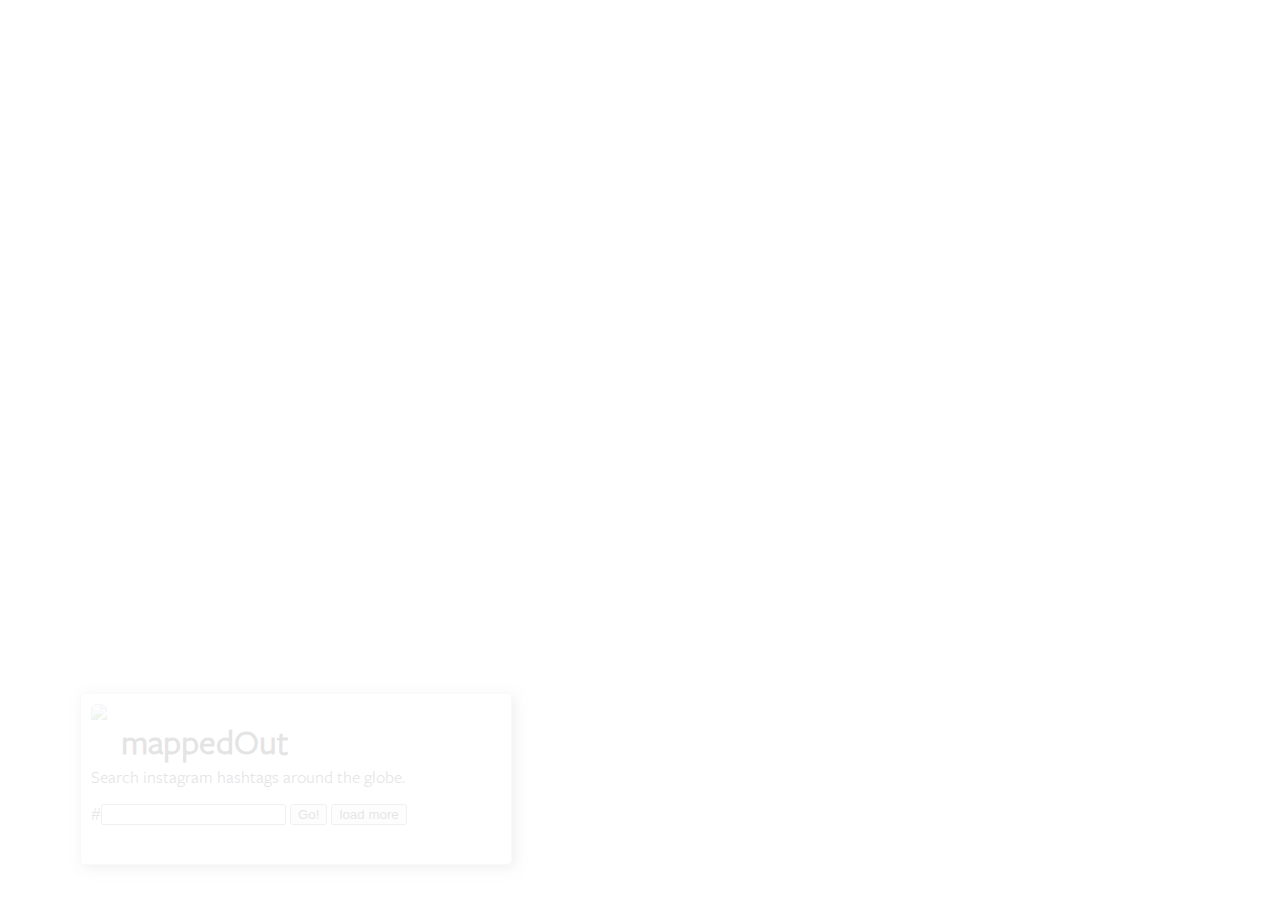
==== mappedOut.html @ 87df865b "changed name" ====
<!DOCTYPE html>
<html>
  <head>
    <meta name="viewport" content="initial-scale=1.0, user-scalable=no" />
    <script type="text/javascript"
      src="https://maps.googleapis.com/maps/api/js?key=AIzaSyBAVX9aSxvTutwwyxt_CdG5_nHAnYptk30&sensor=true">
    </script>
	<script type="text/javascript" src="http://maps.googleapis.com/maps/api/js?libraries=drawing&sensor=false"></script>
	<script src="http://code.jquery.com/jquery-latest.js"></script>
	<script src="http://ajax.googleapis.com/ajax/libs/jqueryui/1.8/jquery-ui.min.js"></script>
	<script type="text/javascript" src="waldenapp.js"></script>
	<link rel="stylesheet" type="text/css" href="waldenstyle.css">
  </head>
  <body>
	<div id="container">
		<div id="map-canvas"></div>
		<div id="float" class="shadowy">
			<img id="logo" src="http://blog.getfanba.se/wp-content/uploads/2012/11/hashtag.jpg"/>
			<h1>mappedOut</h1>
			<p id="subtitle">Search instagram hashtags around the globe.</p>
			#<input type="text" id="value">
			<input type="button" id="go" value="Go!" onclick="go();">
			<input type="button" id="load" value="load more" onclick="initialize(); loadInstagrams();">
		</div>
	</div>
  </body>
</html>
---- waldenstyle.css ----
@font-face{font-family:'Freight Sans';font-style:normal;font-weight:normal;src:url([data-uri])}
 
 html {
	height: 100%;
 }
body {
	height: 100%; margin: 0; padding: 0;
	font-family:'Freight Sans', 'lucida grande',tahoma,verdana,arial,sans-serif;
	}
#container {
	position:relative;
	height:100%;
	}
#map-canvas {
	height: 100%;
}
#float {
	position:absolute; 
	bottom:35px; 
	left:80px;
	height:150px;
	width:410px; 
	border: 1px solid #CCC;
	background-color:#B2F0B2;
	background-color: rgba(255,255,255,0.95);
	border-radius:5px;
	opacity:10%;
	z-index:99;
	padding:10px;
	}
h1 {
	display:inline-block;
	margin:0px 0px 0px 10px;
	}
#logo {
	display:inline-block;
	height:50px;
	border-radius:5px;
	}
.shadowy {
	-moz-box-shadow: 3px 3px 12px 1px #888;
	-webkit-box-shadow: 3px 3px 12px 1px #888;
	box-shadow: 3px 3px 12px 1px #888;
	}
#subtitle {
	margin-top:5px;
	}
.content {
	}
.insta {
	height:300px;
	width:300px;
	padding:10px;
	border-radius:8px;
	}
.caption {
	margin:10px;
	}
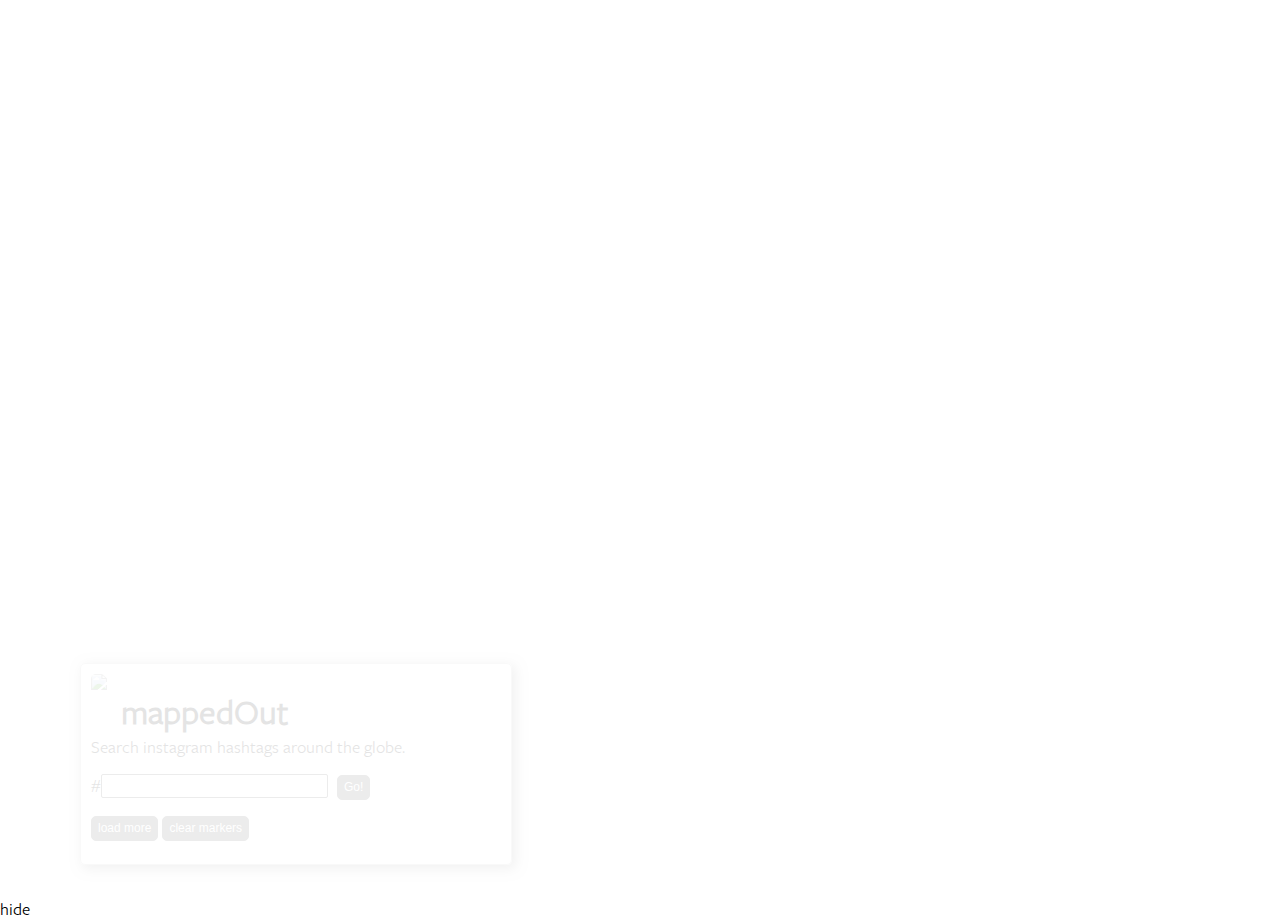
==== commit 6d13a445: "fixed click problem and clear markers problem" ====
--- a/mappedOut.html
+++ b/mappedOut.html
@@ -5,22 +5,23 @@
     <script type="text/javascript"
       src="https://maps.googleapis.com/maps/api/js?key=AIzaSyBAVX9aSxvTutwwyxt_CdG5_nHAnYptk30&sensor=true">
     </script>
-	<script type="text/javascript" src="http://maps.googleapis.com/maps/api/js?libraries=drawing&sensor=false"></script>
 	<script src="http://code.jquery.com/jquery-latest.js"></script>
 	<script src="http://ajax.googleapis.com/ajax/libs/jqueryui/1.8/jquery-ui.min.js"></script>
-	<script type="text/javascript" src="waldenapp.js"></script>
-	<link rel="stylesheet" type="text/css" href="waldenstyle.css">
+	<script type="text/javascript" src="mappedOutApp.js"></script>
+	<link rel="stylesheet" type="text/css" href="mappedOutStyle.css">
   </head>
   <body>
 	<div id="container">
 		<div id="map-canvas"></div>
+		<div id="hidediv">hide</div>
 		<div id="float" class="shadowy">
 			<img id="logo" src="http://blog.getfanba.se/wp-content/uploads/2012/11/hashtag.jpg"/>
 			<h1>mappedOut</h1>
 			<p id="subtitle">Search instagram hashtags around the globe.</p>
-			#<input type="text" id="value">
-			<input type="button" id="go" value="Go!" onclick="go();">
-			<input type="button" id="load" value="load more" onclick="initialize(); loadInstagrams();">
+			#<input type="text" class="input" id="value">
+			<input type="button" class="styled-button" id="go" value="Go!" onclick="go();">
+			<p><input type="button" class="styled-button" id="load" value="load more" onclick="initialize(); loadInstagrams();">
+			<input type="button" class="styled-button" id="clearmarkers" value="clear markers" onclick="clearOverlays();"></p>
 		</div>
 	</div>
   </body>
--- a/mappedOutStyle.css
+++ b/mappedOutStyle.css
@@ -0,0 +1,92 @@
+ @font-face{font-family:'Freight Sans';font-style:normal;font-weight:normal;src:url([data-uri])}
+ 
+ html {
+	height: 100%;
+ }
+body {
+	height: 100%; margin: 0; padding: 0;
+	font-family:'Freight Sans', 'lucida grande',tahoma,verdana,arial,sans-serif;
+	}
+#container {
+	position:relative;
+	height:100%;
+	}
+#map-canvas {
+	height: 100%;
+}
+#float {
+	position:absolute; 
+	bottom:35px; 
+	left:80px;
+	height:180px;
+	width:410px; 
+	border: 1px solid #CCC;
+	background-color:#B2F0B2;
+	background-color: rgba(255,255,255,0.95);
+	border-radius:5px;
+	opacity:10%;
+	z-index:99;
+	padding:10px;
+	}
+h1 {
+	display:inline-block;
+	margin:0px 0px 0px 10px;
+	}
+#logo {
+	display:inline-block;
+	height:50px;
+	border-radius:5px;
+	}
+.shadowy {
+	-moz-box-shadow: 3px 3px 12px 1px #888;
+	-webkit-box-shadow: 3px 3px 12px 1px #888;
+	box-shadow: 3px 3px 12px 1px #888;
+	}
+#subtitle {
+	margin-top:5px;
+	}
+.content {
+	}
+.insta {
+	height:300px;
+	width:300px;
+	padding:10px;
+	border-radius:8px;
+	}
+.caption {
+	margin:10px;
+	}
+.styled-button {
+	-webkit-box-shadow:rgba(0,0,0,0.0.1) 0 1px 0 0;
+	-moz-box-shadow:rgba(0,0,0,0.0.1) 0 1px 0 0;
+	box-shadow:rgba(0,0,0,0.0.1) 0 1px 0 0;
+	background-color:#4c4c4c;
+	border:1px solid #4c4c4c;
+	font-family:'Lucida Grande',Tahoma,Verdana,Arial,sans-serif;
+	font-size:12px;
+	font-weight:500;
+	padding:2px 6px;
+	height:25px;
+	color:#fff;
+	border-radius:5px;
+	-moz-border-radius:5px;
+	-webkit-border-radius:5px
+}
+.styled-button:hover {
+	background-color:#666666
+	}
+.input {
+	border: 1px solid #4c4c4c; 
+    background: rgba(255,255,255,0.5);
+	border-radius:2px;
+	font-size:17px;
+	}
+#go {
+	margin-left:5px;
+	}
+#hidediv {
+	position:relative;
+	z-index:99;
+	height:20px;
+	width:20px;
+}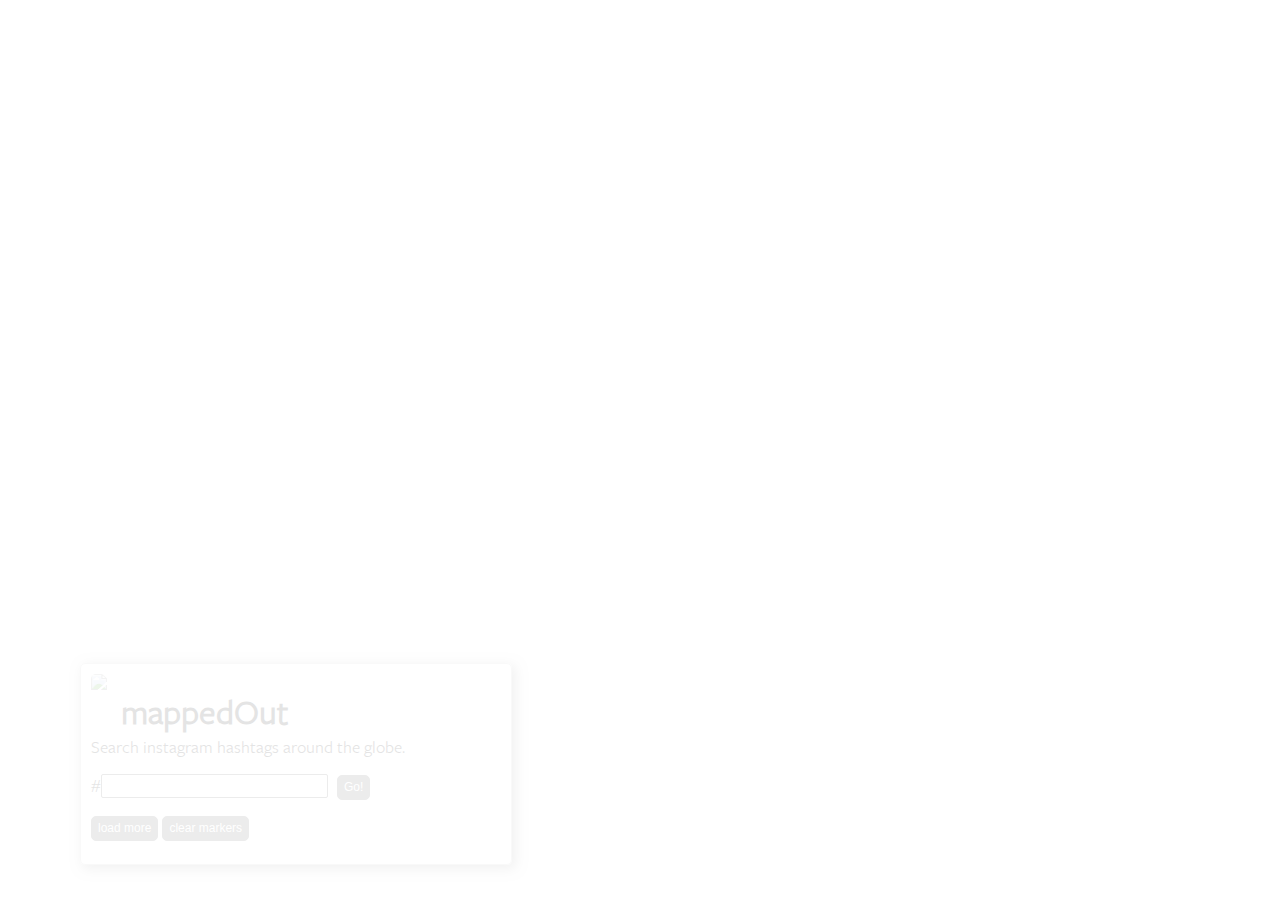
==== commit 00210199: "added login" ====
--- a/mappedOut.html
+++ b/mappedOut.html
@@ -13,7 +13,6 @@
   <body>
 	<div id="container">
 		<div id="map-canvas"></div>
-		<div id="hidediv">hide</div>
 		<div id="float" class="shadowy">
 			<img id="logo" src="http://blog.getfanba.se/wp-content/uploads/2012/11/hashtag.jpg"/>
 			<h1>mappedOut</h1>
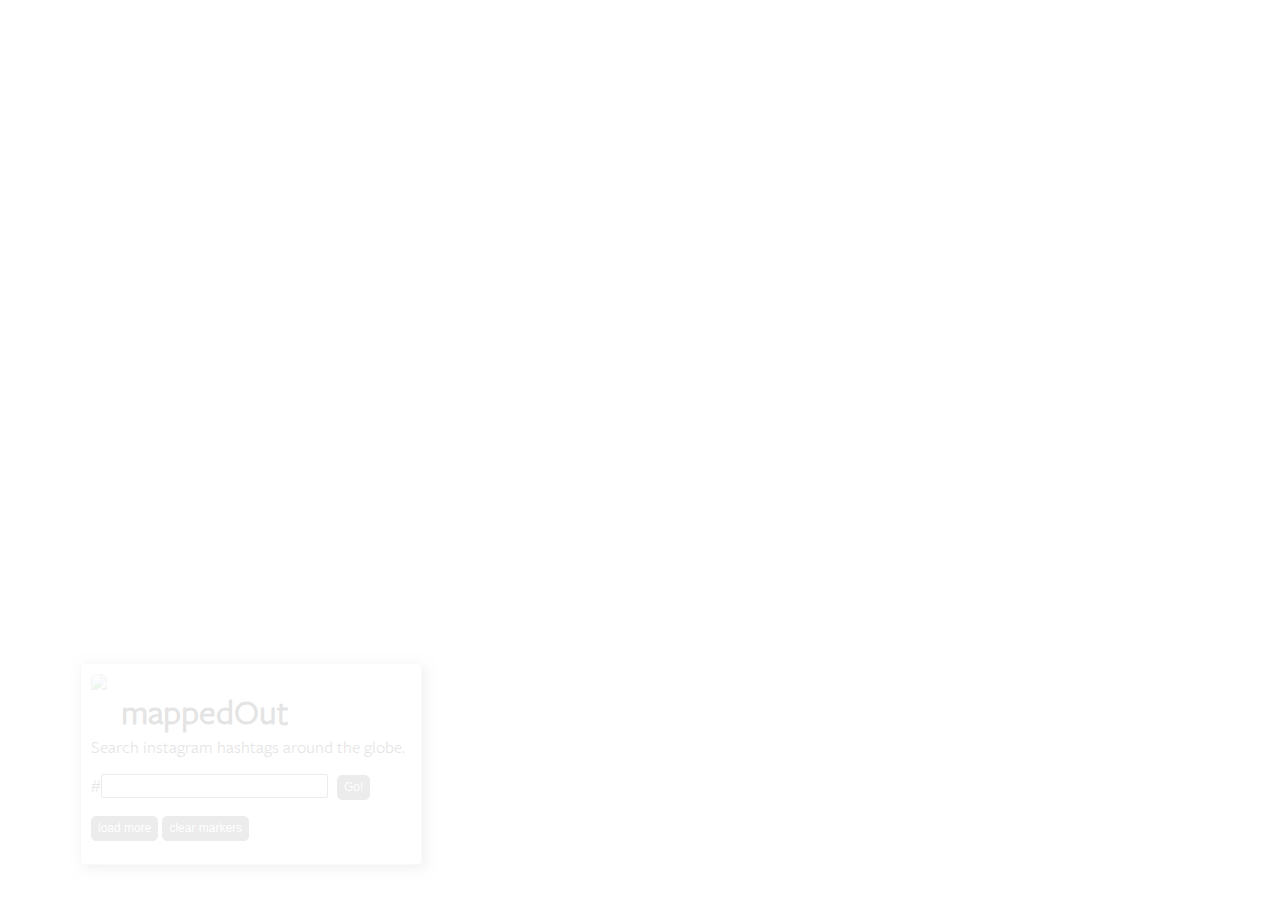
==== commit cd8ab1c1: "map resize" ====
--- a/mappedOut.html
+++ b/mappedOut.html
@@ -19,7 +19,7 @@
 			<p id="subtitle">Search instagram hashtags around the globe.</p>
 			#<input type="text" class="input" id="value">
 			<input type="button" class="styled-button" id="go" value="Go!" onclick="go();">
-			<p><input type="button" class="styled-button" id="load" value="load more" onclick="initialize(); loadInstagrams();">
+			<p><input type="button" class="styled-button" id="load" value="load more" onclick="loadInstagrams();">
 			<input type="button" class="styled-button" id="clearmarkers" value="clear markers" onclick="clearOverlays();"></p>
 		</div>
 	</div>
--- a/mappedOutStyle.css
+++ b/mappedOutStyle.css
@@ -19,7 +19,7 @@
 	bottom:35px; 
 	left:80px;
 	height:180px;
-	width:410px; 
+	width:320px; 
 	border: 1px solid #CCC;
 	background-color:#B2F0B2;
 	background-color: rgba(255,255,255,0.95);
